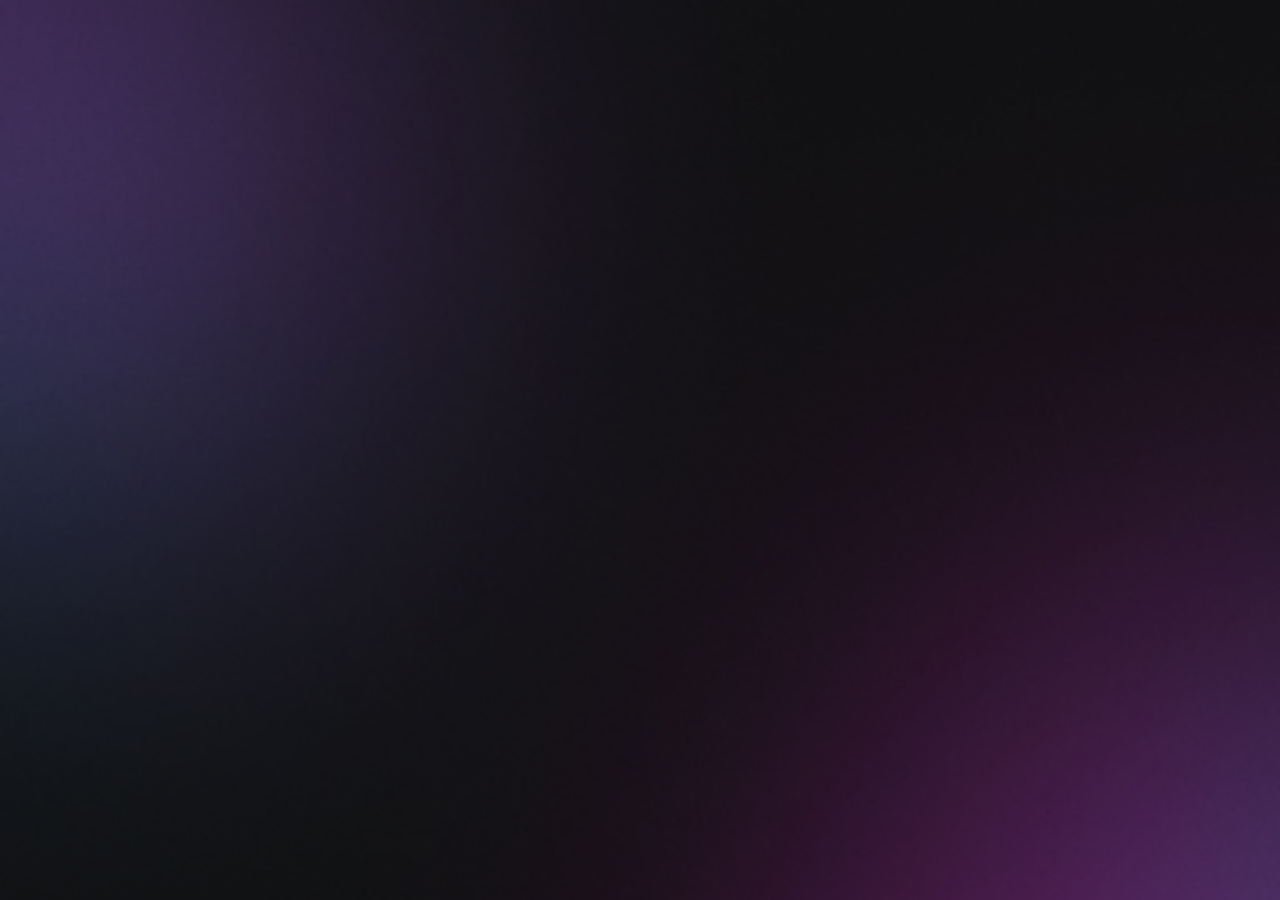
==== Discover-Rocketseat/dev-links/index.html @ 7ced5804 "mudança de pasta e mais uma aula" ====
<!DOCTYPE html>
<html lang="en">
<head>
    <meta charset="UTF-8">
    <meta name="viewport" content="width=device-width, initial-scale=1.0">
    <title>DevLinks</title>
    <link rel="stylesheet" href="style.css">
</head>
<body>
    <div id="container">
        
    </div>
</body>
</html>
---- Discover-Rocketseat/dev-links/style.css ----
body{
    /*background: color image repeat position/size */

    background:  url(./assets/bg-mobile.jpg) no-repeat top center/cover;
}

#container{
    width: 360px;
    height: 712px;
}
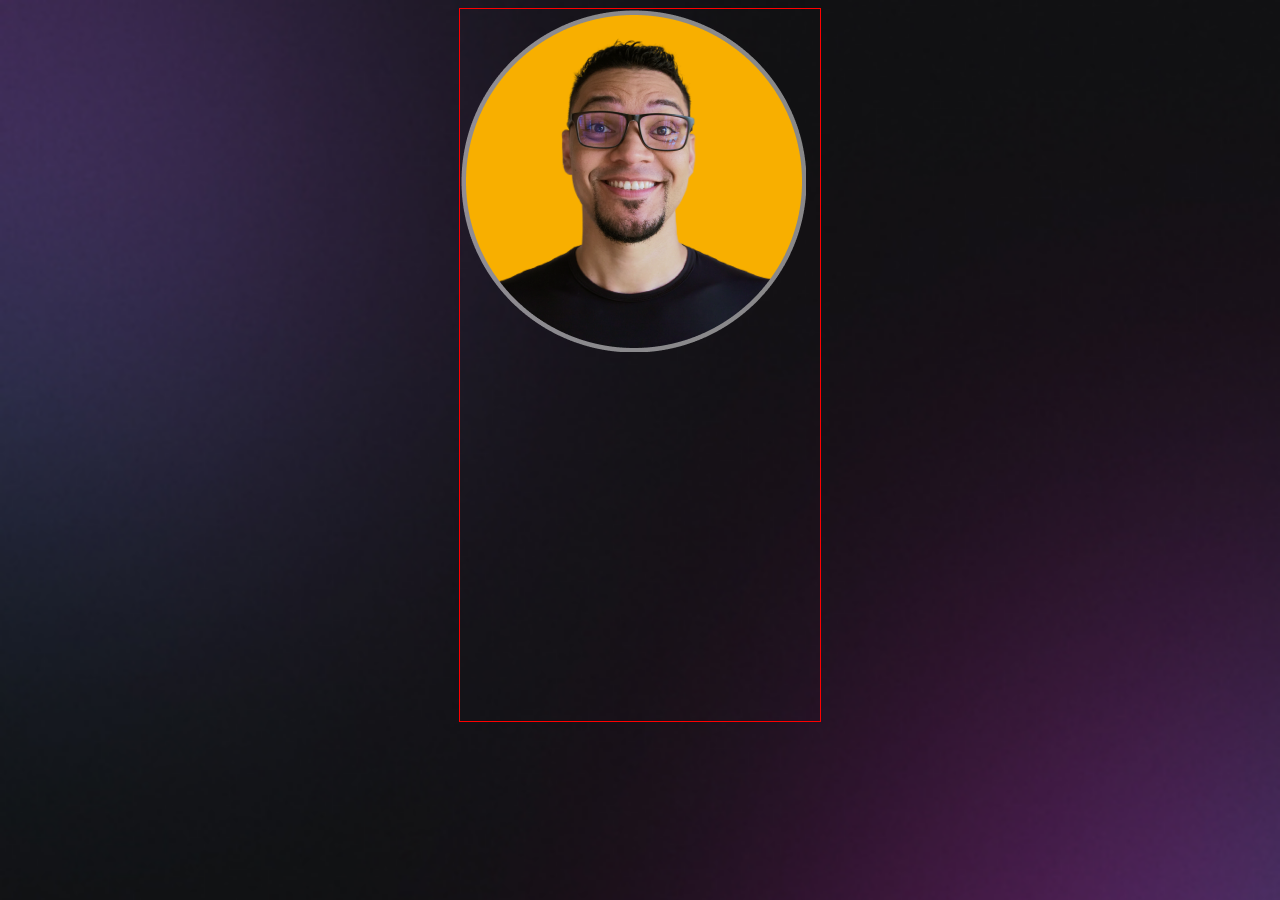
==== commit 4f2e7ecb: "centralizando uma caixa" ====
--- a/Discover-Rocketseat/dev-links/index.html
+++ b/Discover-Rocketseat/dev-links/index.html
@@ -8,7 +8,9 @@
 </head>
 <body>
     <div id="container">
-        
+        <div id="profile">
+            <img src="assets/avatar.png" alt="Foto de Mayk Brito sorrindo, usando óculos e camisa preta, barba e fundo amarelo">
+        </div>
     </div>
 </body>
-</html>+</html> 
--- a/Discover-Rocketseat/dev-links/style.css
+++ b/Discover-Rocketseat/dev-links/style.css
@@ -7,4 +7,6 @@
 #container{
     width: 360px;
     height: 712px;
-}+    border: 1px solid red;
+    margin: auto;
+} 
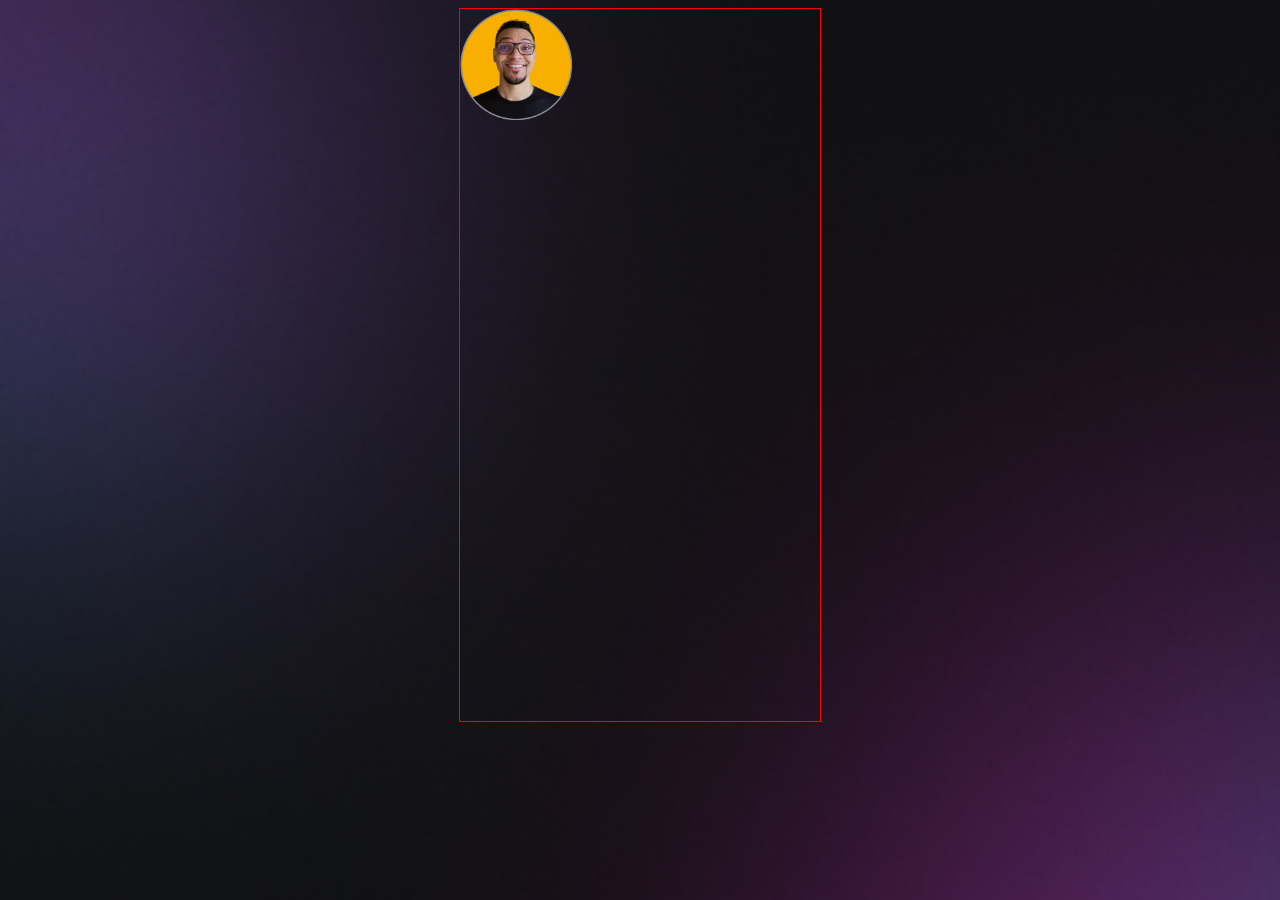
==== commit c604d1a0: "Estiliando a imagem de perfil" ====
--- a/Discover-Rocketseat/dev-links/index.html
+++ b/Discover-Rocketseat/dev-links/index.html
@@ -13,4 +13,4 @@
         </div>
     </div>
 </body>
-</html> +</html>  
--- a/Discover-Rocketseat/dev-links/style.css
+++ b/Discover-Rocketseat/dev-links/style.css
@@ -9,4 +9,9 @@
     height: 712px;
     border: 1px solid red;
     margin: auto;
-} +} 
+
+#profile img{
+    width: 112px;
+    
+}
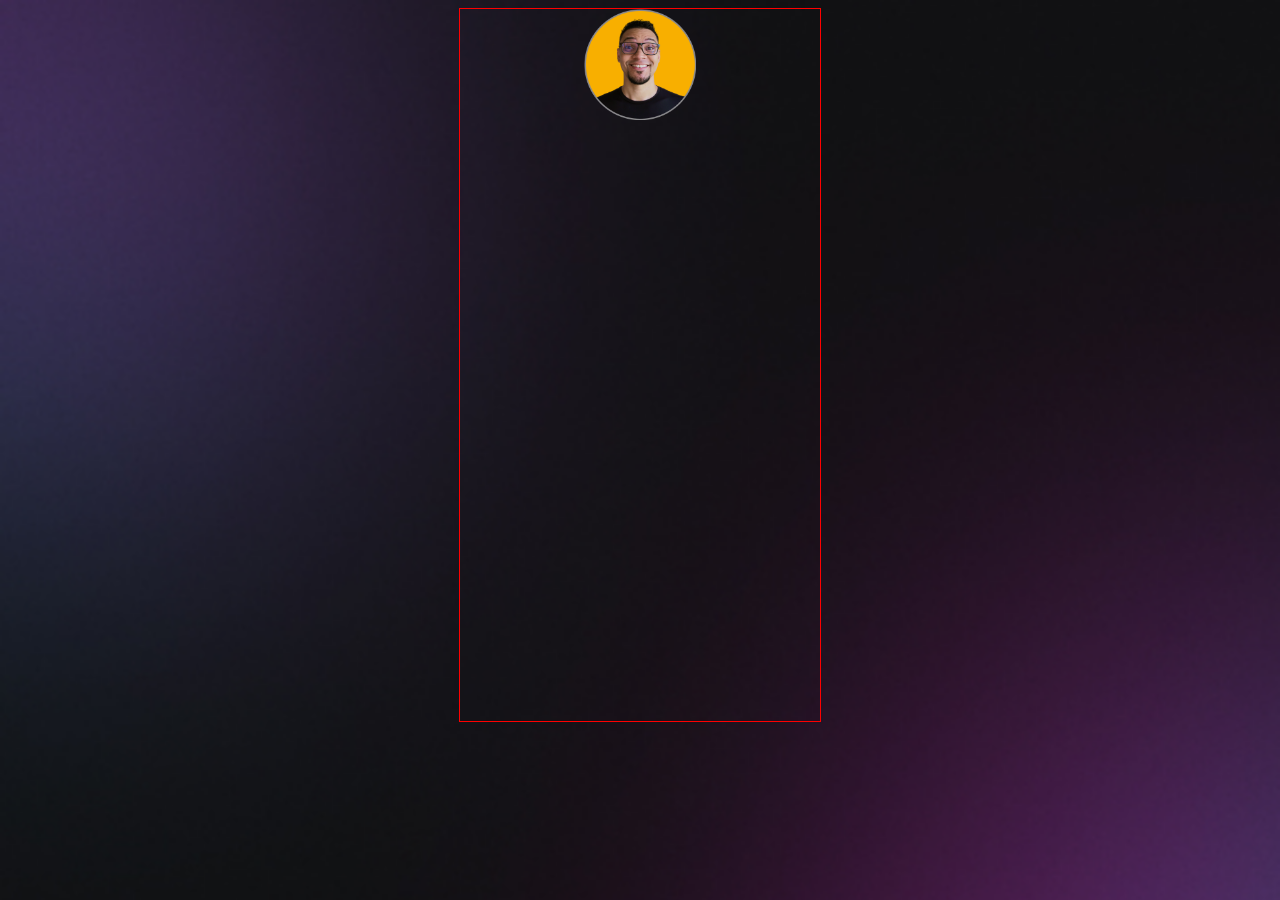
==== commit c7bd607b: "Display inline e block e alinhamento de elementos" ====
--- a/Discover-Rocketseat/dev-links/index.html
+++ b/Discover-Rocketseat/dev-links/index.html
@@ -13,4 +13,4 @@
         </div>
     </div>
 </body>
-</html>  +</html>   
--- a/Discover-Rocketseat/dev-links/style.css
+++ b/Discover-Rocketseat/dev-links/style.css
@@ -11,7 +11,11 @@
     margin: auto;
 } 
 
-#profile img{
+#profile{
+    text-align: center;
+}
+
+#profile img{ 
     width: 112px;
     
 }
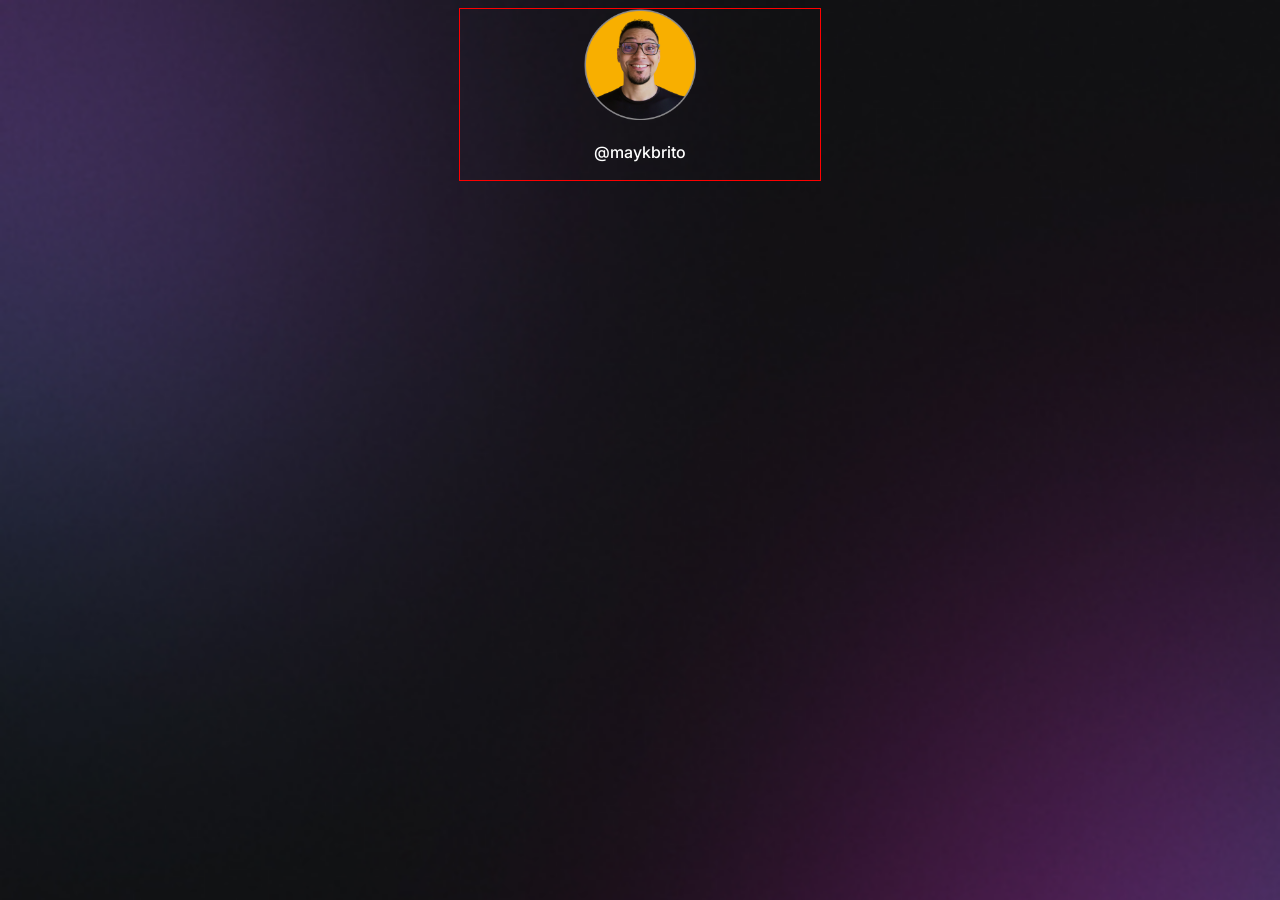
==== commit fe7700ed: "Adicionando fonte e estilos" ====
--- a/Discover-Rocketseat/dev-links/index.html
+++ b/Discover-Rocketseat/dev-links/index.html
@@ -1,6 +1,10 @@
 <!DOCTYPE html>
 <html lang="en">
 <head>
+    <link rel="preconnect" href="https://fonts.googleapis.com">
+<link rel="preconnect" href="https://fonts.gstatic.com" crossorigin>
+<link href="https://fonts.googleapis.com/css2?family=Inter:wght@100..900&display=swap" rel="stylesheet">
+
     <meta charset="UTF-8">
     <meta name="viewport" content="width=device-width, initial-scale=1.0">
     <title>DevLinks</title>
@@ -10,6 +14,7 @@
     <div id="container">
         <div id="profile">
             <img src="assets/avatar.png" alt="Foto de Mayk Brito sorrindo, usando óculos e camisa preta, barba e fundo amarelo">
+            <p>@maykbrito</p>
         </div>
     </div>
 </body>
--- a/Discover-Rocketseat/dev-links/style.css
+++ b/Discover-Rocketseat/dev-links/style.css
@@ -4,9 +4,13 @@
     background:  url(./assets/bg-mobile.jpg) no-repeat top center/cover;
 }
 
+body *{
+    font-family: 'Inter', sans-serif;
+    color: white;
+}
+
 #container{
     width: 360px;
-    height: 712px;
     border: 1px solid red;
     margin: auto;
 } 
@@ -18,4 +22,9 @@
 #profile img{ 
     width: 112px;
     
+}
+
+#profile p{
+    font-weight: 500;
+    line-height: 24px;
 }
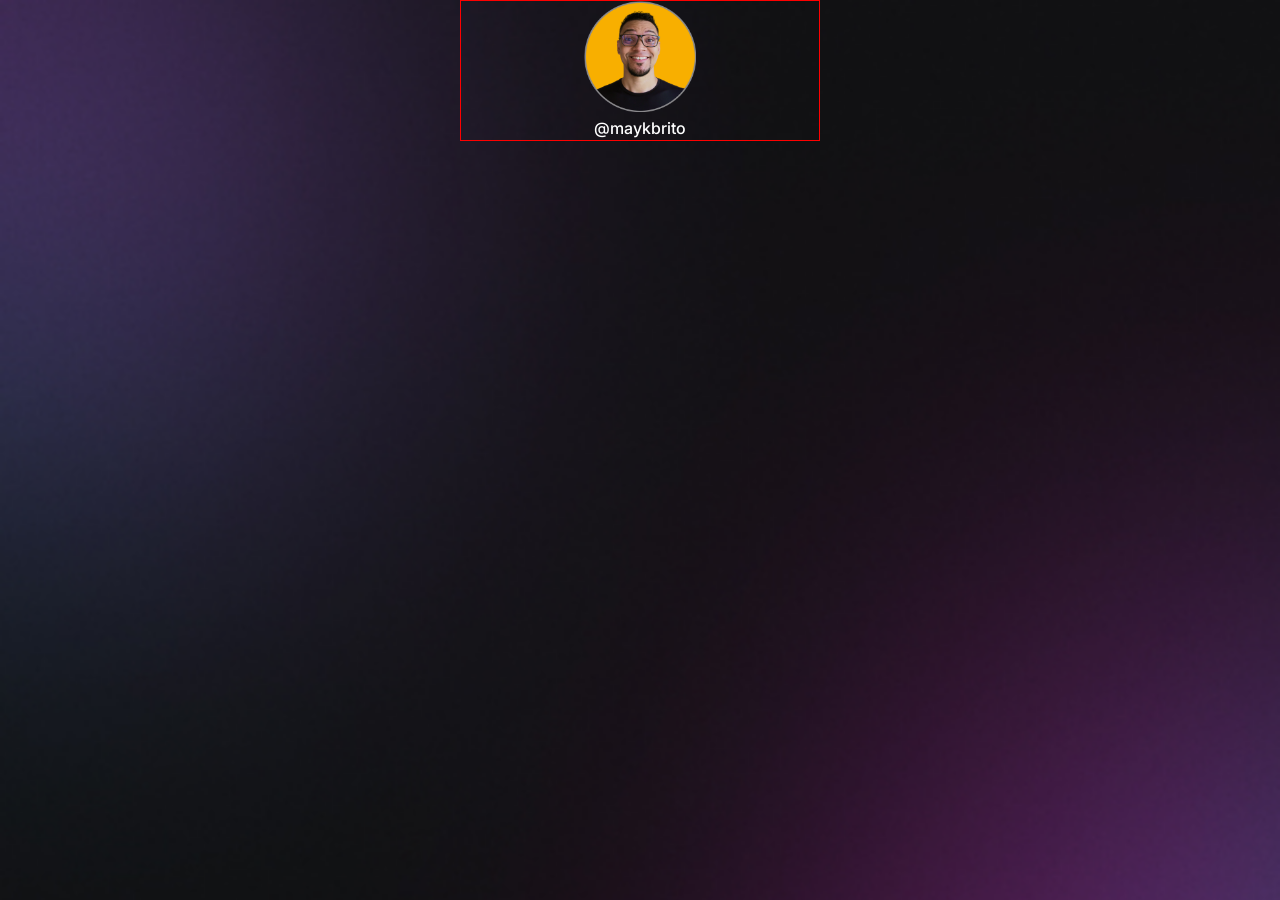
==== commit 90c69ad4: "Reset de CSS" ====
--- a/Discover-Rocketseat/dev-links/index.html
+++ b/Discover-Rocketseat/dev-links/index.html
@@ -18,4 +18,4 @@
         </div>
     </div>
 </body>
-</html>   +</html>     
--- a/Discover-Rocketseat/dev-links/style.css
+++ b/Discover-Rocketseat/dev-links/style.css
@@ -1,3 +1,9 @@
+*{
+    margin: 0;
+    padding: 0;
+    box-sizing: border-box;
+}
+
 body{
     /*background: color image repeat position/size */
 
@@ -27,4 +33,4 @@
 #profile p{
     font-weight: 500;
     line-height: 24px;
-}+} 
